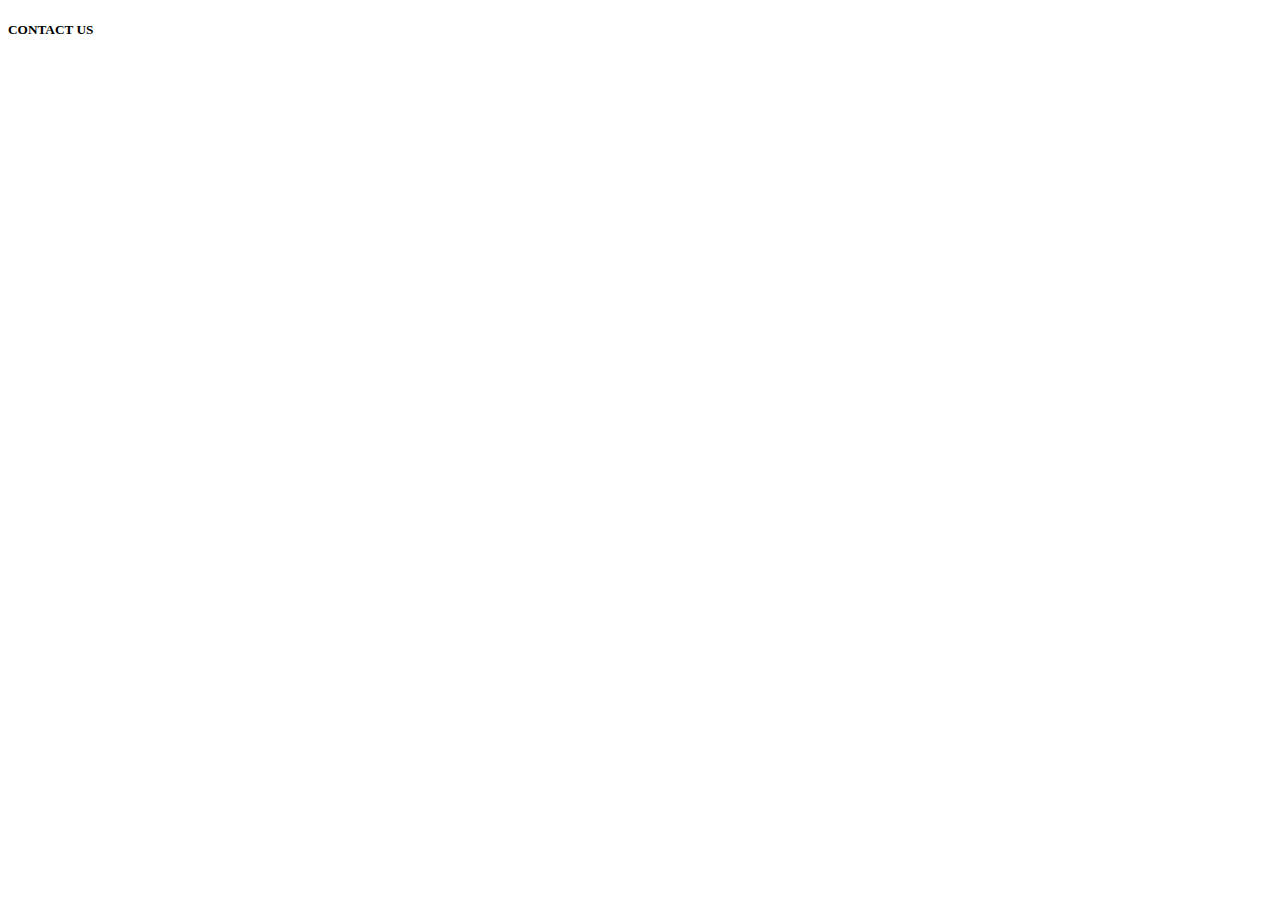
==== contact.html @ df363365 "c1" ====
<!DOCTYPE html>
<html lang="en">
<head>
    <meta charset="UTF-8">
    <meta http-equiv="X-UA-Compatible" content="IE=edge">
    <meta name="viewport" content="width=device-width, initial-scale=1.0">
    <title>Contact</title>
</head>
<body>
    <h5>CONTACT US</h5>
</body>
</html>
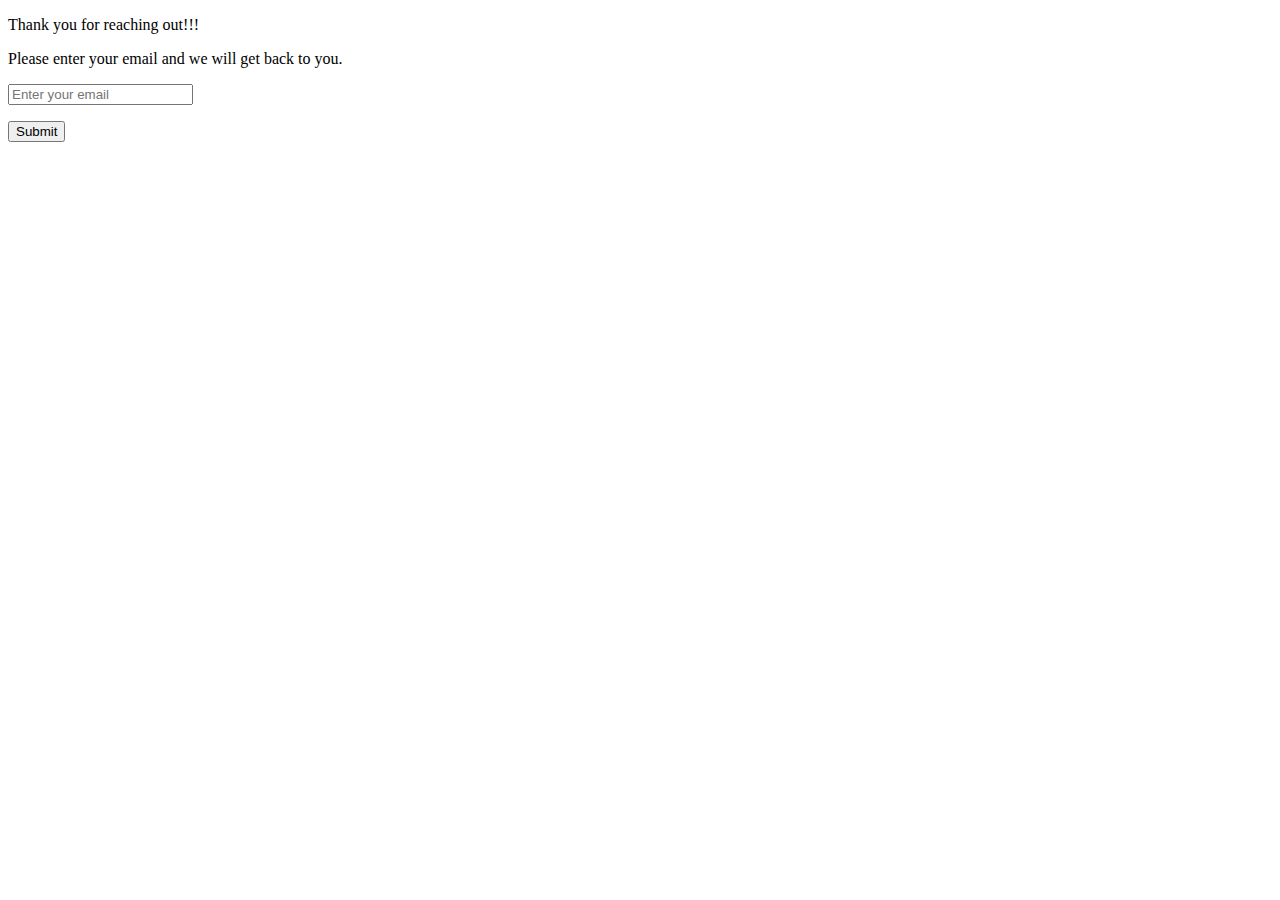
==== commit f26c8336: "Checkpoint 3" ====
--- a/contact.html
+++ b/contact.html
@@ -7,6 +7,14 @@
     <title>Contact</title>
 </head>
 <body>
-    <h5>CONTACT US</h5>
+    <div>
+        <p>Thank you for reaching out!!!</p>
+        <p>Please enter your email and we will get back to you.</p>
+        <input type="text" placeholder="Enter your email">
+        <p>
+            <a href="index.html"><input type="submit" value="Submit"></a>
+        </p>
+    </div>
+   
 </body>
 </html>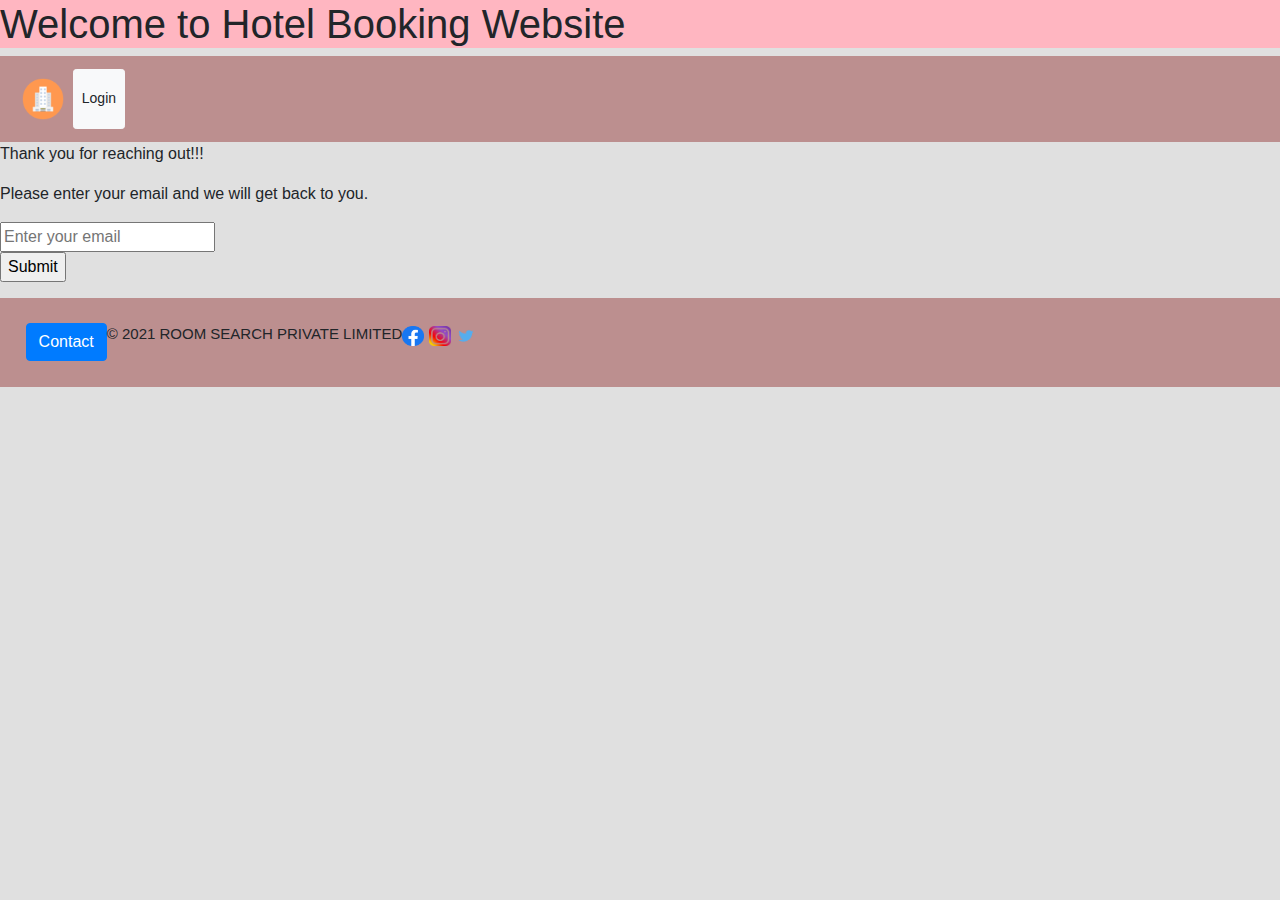
==== commit b5083276: "Checkpoint 9" ====
--- a/contact.html
+++ b/contact.html
@@ -1,20 +1,238 @@
 <!DOCTYPE html>
 <html lang="en">
+
 <head>
     <meta charset="UTF-8">
     <meta http-equiv="X-UA-Compatible" content="IE=edge">
     <meta name="viewport" content="width=device-width, initial-scale=1.0">
     <title>Contact</title>
+
+    <link rel="stylesheet" href="https://stackpath.bootstrapcdn.com/bootstrap/4.5.0/css/bootstrap.min.css">
+    <script src="https://ajax.googleapis.com/ajax/libs/jquery/3.5.1/jquery.min.js"></script>
+    <script src="https://stackpath.bootstrapcdn.com/bootstrap/4.5.0/js/bootstrap.min.js"></script>
+    <!-- Bootstrap CSS -->
+    <link href="https://cdn.jsdelivr.net/npm/bootstrap@5.1.3/dist/css/bootstrap.min.css" rel="stylesheet"
+        integrity="sha384-1BmE4kWBq78iYhFldvKuhfTAU6auU8tT94WrHftjDbrCEXSU1oBoqyl2QvZ6jIW3" crossorigin="anonymous">
+
+    <style>
+        #mainDivPayment {
+            width: 100%;
+            height: 100%;
+        }
+
+        /* body start  */
+        body {
+            background-color: #e0e0e0;
+            margin: 0;
+        }
+
+        /* body header start */
+        header {
+            background-color: rosybrown;
+            /* margin-right: 20%; */
+            position: static;
+            display: flex;
+            justify-content: space-between;
+            align-items: center;
+        }
+
+        /* header>a:link{
+    padding-right: 2% ;
+    color: black;
+    text-decoration: none;
+} */
+        #modalLogin1 {
+            display: flex;
+            justify-content: space-between;
+            align-content: center;
+            padding: 1%;
+        }
+
+        /* body header end */
+
+
+
+        /* body footer start */
+        footer {
+            background-color: rosybrown;
+            display: flex;
+            justify-content: space-between;
+            align-content: center;
+            padding: 2%;
+        }
+
+        /* footer>div>a:first-child{
+    
+    color: black;
+    text-decoration: none;
+} */
+        #footer123 {
+            display: flex;
+            justify-content: space-between;
+            align-content: center;
+        }
+
+        /* body footer end */
+        /* media query start*/
+        @media (min-width: 769px) {
+            #top1 {
+                background-color: lightpink;
+            }
+        }
+
+        @media (min-width: 577px) and (max-width: 768px) {
+            #top1 {
+                background-color: lightgreen;
+            }
+
+        }
+
+        @media (max-width: 576px) {
+            #top1 {
+                background-color: orange;
+            }
+        }
+
+        /* media query end*/
+    </style>
 </head>
+
 <body>
     <div>
+        <h1 id="top1">Welcome to Hotel Booking Website</h1>
+
+        <header>
+
+
+            <div id="modalLogin1">
+                <div>
+                    <a href="index.html"><img src="assests\images\logo.png" alt="logo" height="60px" width="60px"></a>
+
+                    <!-- <img src="assests\images\logo.png" alt="logo" height="60px" width="60px"> -->
+                    <!-- <a href="login.html">Login</a> -->
+                </div>
+                <!-- Button trigger modal -->
+
+                <button type="button" class="btn btn-light btn-sm" data-bs-toggle="modal"
+                    data-bs-target="#exampleModal">
+                    Login
+                </button>
+
+                <!-- Modal -->
+                <div class="modal fade" id="exampleModal" tabindex="-1" aria-labelledby="exampleModalLabel"
+                    aria-hidden="true">
+                    <div class="modal-dialog">
+                        <div class="modal-content">
+                            <div class="modal-header">
+                                <h5 class="modal-title" id="exampleModalLabel">Please Login</h5>
+                                <button type="button" class="btn-close" data-bs-dismiss="modal"
+                                    aria-label="Close"></button>
+                            </div>
+                            <div class="modal-body">
+                                <form>
+                                    <div class="mb-3">
+                                        <label for="exampleInputEmail1" class="form-label">Email address</label>
+                                        <input type="email" class="form-control" id="exampleInputEmail1"
+                                            aria-describedby="emailHelp">
+                                        <!-- <div id="emailHelp" class="form-text">We'll never share your email with anyone else.</div> -->
+                                    </div>
+                                    <div class="mb-3">
+                                        <label for="exampleInputPassword1" class="form-label">Password</label>
+                                        <input type="password" class="form-control" id="exampleInputPassword1">
+                                    </div>
+                                    <div class="mb-3 form-check">
+                                        <input type="checkbox" class="form-check-input" id="exampleCheck1">
+                                        <label class="form-check-label" for="exampleCheck1">Check me out</label>
+                                    </div>
+                                    <button type="submit" class="btn btn-primary">Login</button>
+                                </form>
+                            </div>
+                            <!-- <div class="modal-footer">
+<button type="button" class="btn btn-secondary" data-bs-dismiss="modal">Close</button>
+<button type="button" class="btn btn-primary">Save changes</button>
+</div> -->
+                        </div>
+                    </div>
+                </div>
+            </div>
+
+        </header>
         <p>Thank you for reaching out!!!</p>
         <p>Please enter your email and we will get back to you.</p>
         <input type="text" placeholder="Enter your email">
         <p>
             <a href="index.html"><input type="submit" value="Submit"></a>
         </p>
+        <footer>
+            <div id="footer123">
+                <!-- <a href="contact.html" target="_blank">Contact Us</a> -->
+                <!-- Button trigger modal -->
+                <button type="button" class="btn btn-primary" data-bs-toggle="modal" data-bs-target="#exampleModal1">
+                    Contact
+                </button>
+
+                <!-- Modal -->
+                <div class="modal fade" id="exampleModal1" tabindex="-1" aria-labelledby="exampleModalLabel"
+                    aria-hidden="true">
+                    <div class="modal-dialog">
+                        <div class="modal-content">
+                            <div class="modal-header">
+                                <h5 class="modal-title" id="exampleModalLabel">Get in Touch</h5>
+                                <button type="button" class="btn-close" data-bs-dismiss="modal"
+                                    aria-label="Close"></button>
+                            </div>
+                            <div class="modal-body">
+                                <div>
+                                    Thank you for reaching out!!!
+                                </div>
+                                <div>
+                                    Please enter your email and we will get back to you.
+                                </div>
+                                <form>
+                                    <div class="mb-3">
+                                        <label for="exampleInputEmail1" class="form-label">Email address</label>
+                                        <input type="email" class="form-control" id="exampleInputEmail1"
+                                            aria-describedby="emailHelp">
+                                        <!-- <div id="emailHelp" class="form-text">We'll never share your email with anyone else.</div> -->
+                                    </div>
+                                    <!-- <div class="mb-3">
+                                      <label for="exampleInputPassword1" class="form-label">Password</label>
+                                      <input type="password" class="form-control" id="exampleInputPassword1">
+                                    </div>
+                                    <div class="mb-3 form-check">
+                                      <input type="checkbox" class="form-check-input" id="exampleCheck1">
+                                      <label class="form-check-label" for="exampleCheck1">Check me out</label>
+                                    </div> -->
+                                    <button type="submit" class="btn btn-primary">Submit</button>
+                                </form>
+                            </div>
+                            <!-- <div class="modal-footer">
+                                <button type="button" class="btn btn-secondary" data-bs-dismiss="modal">Close</button>
+                                <button type="button" class="btn btn-primary">Save changes</button>
+                            </div> -->
+                        </div>
+                    </div>
+                </div>
+                <div id="footer2" style="font-size: 15px;"> &#169; 2021 ROOM SEARCH PRIVATE LIMITED</div>
+                <div id="Media1">
+                    <a href="https://www.facebook.com" target="_blank"><img src="assests\images\facebook.png"
+                            alt="facebook" height="20px" width="22px"></a>
+                    <a href="https://www.instagram.com" target="_blank"><img src="assests\images\instagram.png"
+                            alt="instagram" height="20px" width="22px"></a>
+                    <a href="https://twitter.com" target="_blank"><img src="assests\images\twitter.png" alt="twitter"
+                            height="20px" width="22px"></a>
+                </div>
+            </div>
+
+
+
+        </footer>
     </div>
-   
+    <script src="https://cdn.jsdelivr.net/npm/bootstrap@5.1.3/dist/js/bootstrap.bundle.min.js"
+        integrity="sha384-ka7Sk0Gln4gmtz2MlQnikT1wXgYsOg+OMhuP+IlRH9sENBO0LRn5q+8nbTov4+1p"
+        crossorigin="anonymous"></script>
+
+
 </body>
+
 </html>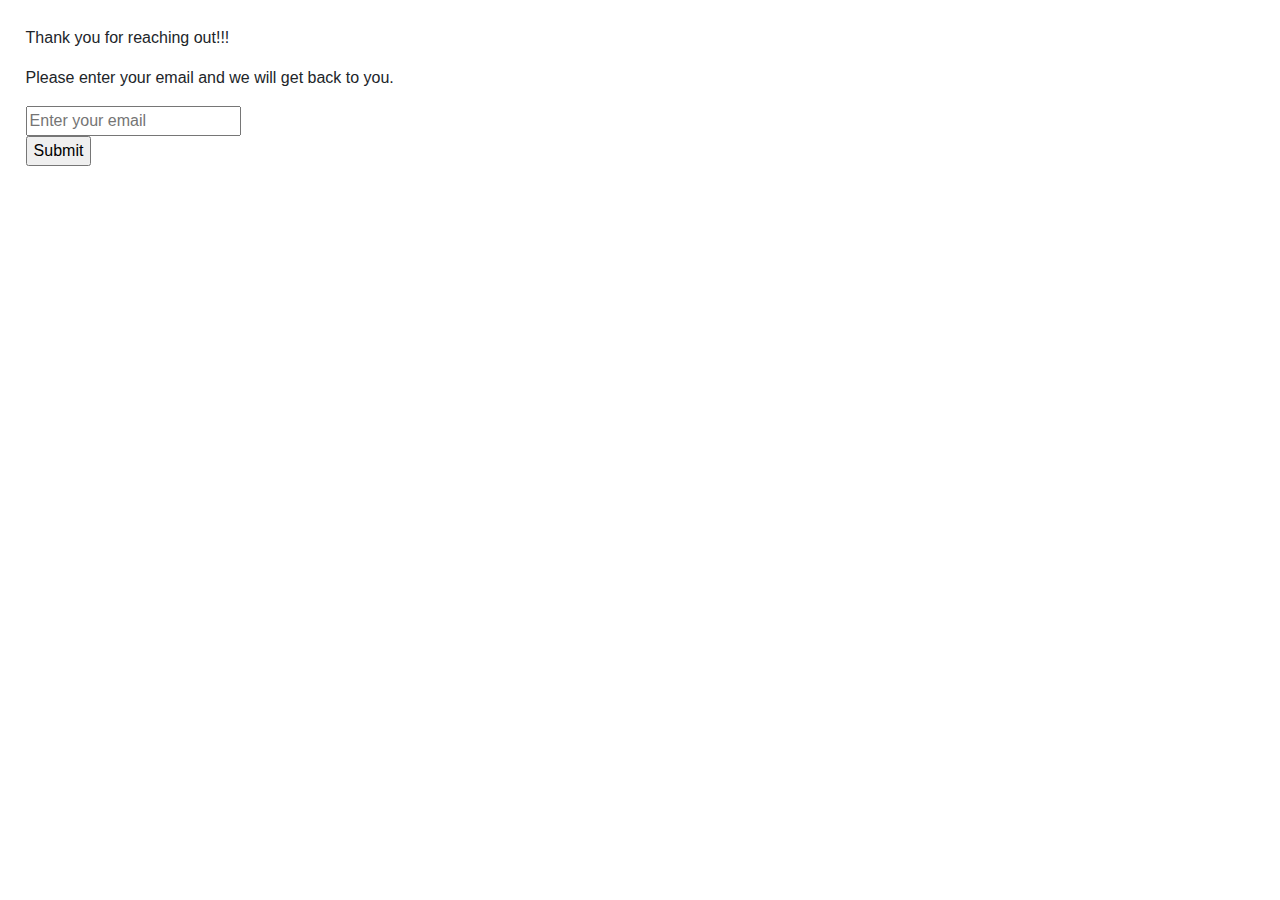
==== commit af190df7: "Checkpoint 11" ====
--- a/contact.html
+++ b/contact.html
@@ -15,218 +15,22 @@
         integrity="sha384-1BmE4kWBq78iYhFldvKuhfTAU6auU8tT94WrHftjDbrCEXSU1oBoqyl2QvZ6jIW3" crossorigin="anonymous">
 
     <style>
-        #mainDivPayment {
-            width: 100%;
-            height: 100%;
+        body{
+            margin: 2%;
         }
-
-        /* body start  */
-        body {
-            background-color: #e0e0e0;
-            margin: 0;
-        }
-
-        /* body header start */
-        header {
-            background-color: rosybrown;
-            /* margin-right: 20%; */
-            position: static;
-            display: flex;
-            justify-content: space-between;
-            align-items: center;
-        }
-
-        /* header>a:link{
-    padding-right: 2% ;
-    color: black;
-    text-decoration: none;
-} */
-        #modalLogin1 {
-            display: flex;
-            justify-content: space-between;
-            align-content: center;
-            padding: 1%;
-        }
-
-        /* body header end */
-
-
-
-        /* body footer start */
-        footer {
-            background-color: rosybrown;
-            display: flex;
-            justify-content: space-between;
-            align-content: center;
-            padding: 2%;
-        }
-
-        /* footer>div>a:first-child{
-    
-    color: black;
-    text-decoration: none;
-} */
-        #footer123 {
-            display: flex;
-            justify-content: space-between;
-            align-content: center;
-        }
-
-        /* body footer end */
-        /* media query start*/
-        @media (min-width: 769px) {
-            #top1 {
-                background-color: lightpink;
-            }
-        }
-
-        @media (min-width: 577px) and (max-width: 768px) {
-            #top1 {
-                background-color: lightgreen;
-            }
-
-        }
-
-        @media (max-width: 576px) {
-            #top1 {
-                background-color: orange;
-            }
-        }
-
-        /* media query end*/
     </style>
 </head>
 
 <body>
     <div>
-        <h1 id="top1">Welcome to Hotel Booking Website</h1>
-
-        <header>
-
-
-            <div id="modalLogin1">
-                <div>
-                    <a href="index.html"><img src="assests\images\logo.png" alt="logo" height="60px" width="60px"></a>
-
-                    <!-- <img src="assests\images\logo.png" alt="logo" height="60px" width="60px"> -->
-                    <!-- <a href="login.html">Login</a> -->
-                </div>
-                <!-- Button trigger modal -->
-
-                <button type="button" class="btn btn-light btn-sm" data-bs-toggle="modal"
-                    data-bs-target="#exampleModal">
-                    Login
-                </button>
-
-                <!-- Modal -->
-                <div class="modal fade" id="exampleModal" tabindex="-1" aria-labelledby="exampleModalLabel"
-                    aria-hidden="true">
-                    <div class="modal-dialog">
-                        <div class="modal-content">
-                            <div class="modal-header">
-                                <h5 class="modal-title" id="exampleModalLabel">Please Login</h5>
-                                <button type="button" class="btn-close" data-bs-dismiss="modal"
-                                    aria-label="Close"></button>
-                            </div>
-                            <div class="modal-body">
-                                <form>
-                                    <div class="mb-3">
-                                        <label for="exampleInputEmail1" class="form-label">Email address</label>
-                                        <input type="email" class="form-control" id="exampleInputEmail1"
-                                            aria-describedby="emailHelp">
-                                        <!-- <div id="emailHelp" class="form-text">We'll never share your email with anyone else.</div> -->
-                                    </div>
-                                    <div class="mb-3">
-                                        <label for="exampleInputPassword1" class="form-label">Password</label>
-                                        <input type="password" class="form-control" id="exampleInputPassword1">
-                                    </div>
-                                    <div class="mb-3 form-check">
-                                        <input type="checkbox" class="form-check-input" id="exampleCheck1">
-                                        <label class="form-check-label" for="exampleCheck1">Check me out</label>
-                                    </div>
-                                    <button type="submit" class="btn btn-primary">Login</button>
-                                </form>
-                            </div>
-                            <!-- <div class="modal-footer">
-<button type="button" class="btn btn-secondary" data-bs-dismiss="modal">Close</button>
-<button type="button" class="btn btn-primary">Save changes</button>
-</div> -->
-                        </div>
-                    </div>
-                </div>
-            </div>
-
-        </header>
+        
         <p>Thank you for reaching out!!!</p>
         <p>Please enter your email and we will get back to you.</p>
         <input type="text" placeholder="Enter your email">
         <p>
             <a href="index.html"><input type="submit" value="Submit"></a>
         </p>
-        <footer>
-            <div id="footer123">
-                <!-- <a href="contact.html" target="_blank">Contact Us</a> -->
-                <!-- Button trigger modal -->
-                <button type="button" class="btn btn-primary" data-bs-toggle="modal" data-bs-target="#exampleModal1">
-                    Contact
-                </button>
-
-                <!-- Modal -->
-                <div class="modal fade" id="exampleModal1" tabindex="-1" aria-labelledby="exampleModalLabel"
-                    aria-hidden="true">
-                    <div class="modal-dialog">
-                        <div class="modal-content">
-                            <div class="modal-header">
-                                <h5 class="modal-title" id="exampleModalLabel">Get in Touch</h5>
-                                <button type="button" class="btn-close" data-bs-dismiss="modal"
-                                    aria-label="Close"></button>
-                            </div>
-                            <div class="modal-body">
-                                <div>
-                                    Thank you for reaching out!!!
-                                </div>
-                                <div>
-                                    Please enter your email and we will get back to you.
-                                </div>
-                                <form>
-                                    <div class="mb-3">
-                                        <label for="exampleInputEmail1" class="form-label">Email address</label>
-                                        <input type="email" class="form-control" id="exampleInputEmail1"
-                                            aria-describedby="emailHelp">
-                                        <!-- <div id="emailHelp" class="form-text">We'll never share your email with anyone else.</div> -->
-                                    </div>
-                                    <!-- <div class="mb-3">
-                                      <label for="exampleInputPassword1" class="form-label">Password</label>
-                                      <input type="password" class="form-control" id="exampleInputPassword1">
-                                    </div>
-                                    <div class="mb-3 form-check">
-                                      <input type="checkbox" class="form-check-input" id="exampleCheck1">
-                                      <label class="form-check-label" for="exampleCheck1">Check me out</label>
-                                    </div> -->
-                                    <button type="submit" class="btn btn-primary">Submit</button>
-                                </form>
-                            </div>
-                            <!-- <div class="modal-footer">
-                                <button type="button" class="btn btn-secondary" data-bs-dismiss="modal">Close</button>
-                                <button type="button" class="btn btn-primary">Save changes</button>
-                            </div> -->
-                        </div>
-                    </div>
-                </div>
-                <div id="footer2" style="font-size: 15px;"> &#169; 2021 ROOM SEARCH PRIVATE LIMITED</div>
-                <div id="Media1">
-                    <a href="https://www.facebook.com" target="_blank"><img src="assests\images\facebook.png"
-                            alt="facebook" height="20px" width="22px"></a>
-                    <a href="https://www.instagram.com" target="_blank"><img src="assests\images\instagram.png"
-                            alt="instagram" height="20px" width="22px"></a>
-                    <a href="https://twitter.com" target="_blank"><img src="assests\images\twitter.png" alt="twitter"
-                            height="20px" width="22px"></a>
-                </div>
-            </div>
-
-
-
-        </footer>
+        
     </div>
     <script src="https://cdn.jsdelivr.net/npm/bootstrap@5.1.3/dist/js/bootstrap.bundle.min.js"
         integrity="sha384-ka7Sk0Gln4gmtz2MlQnikT1wXgYsOg+OMhuP+IlRH9sENBO0LRn5q+8nbTov4+1p"
